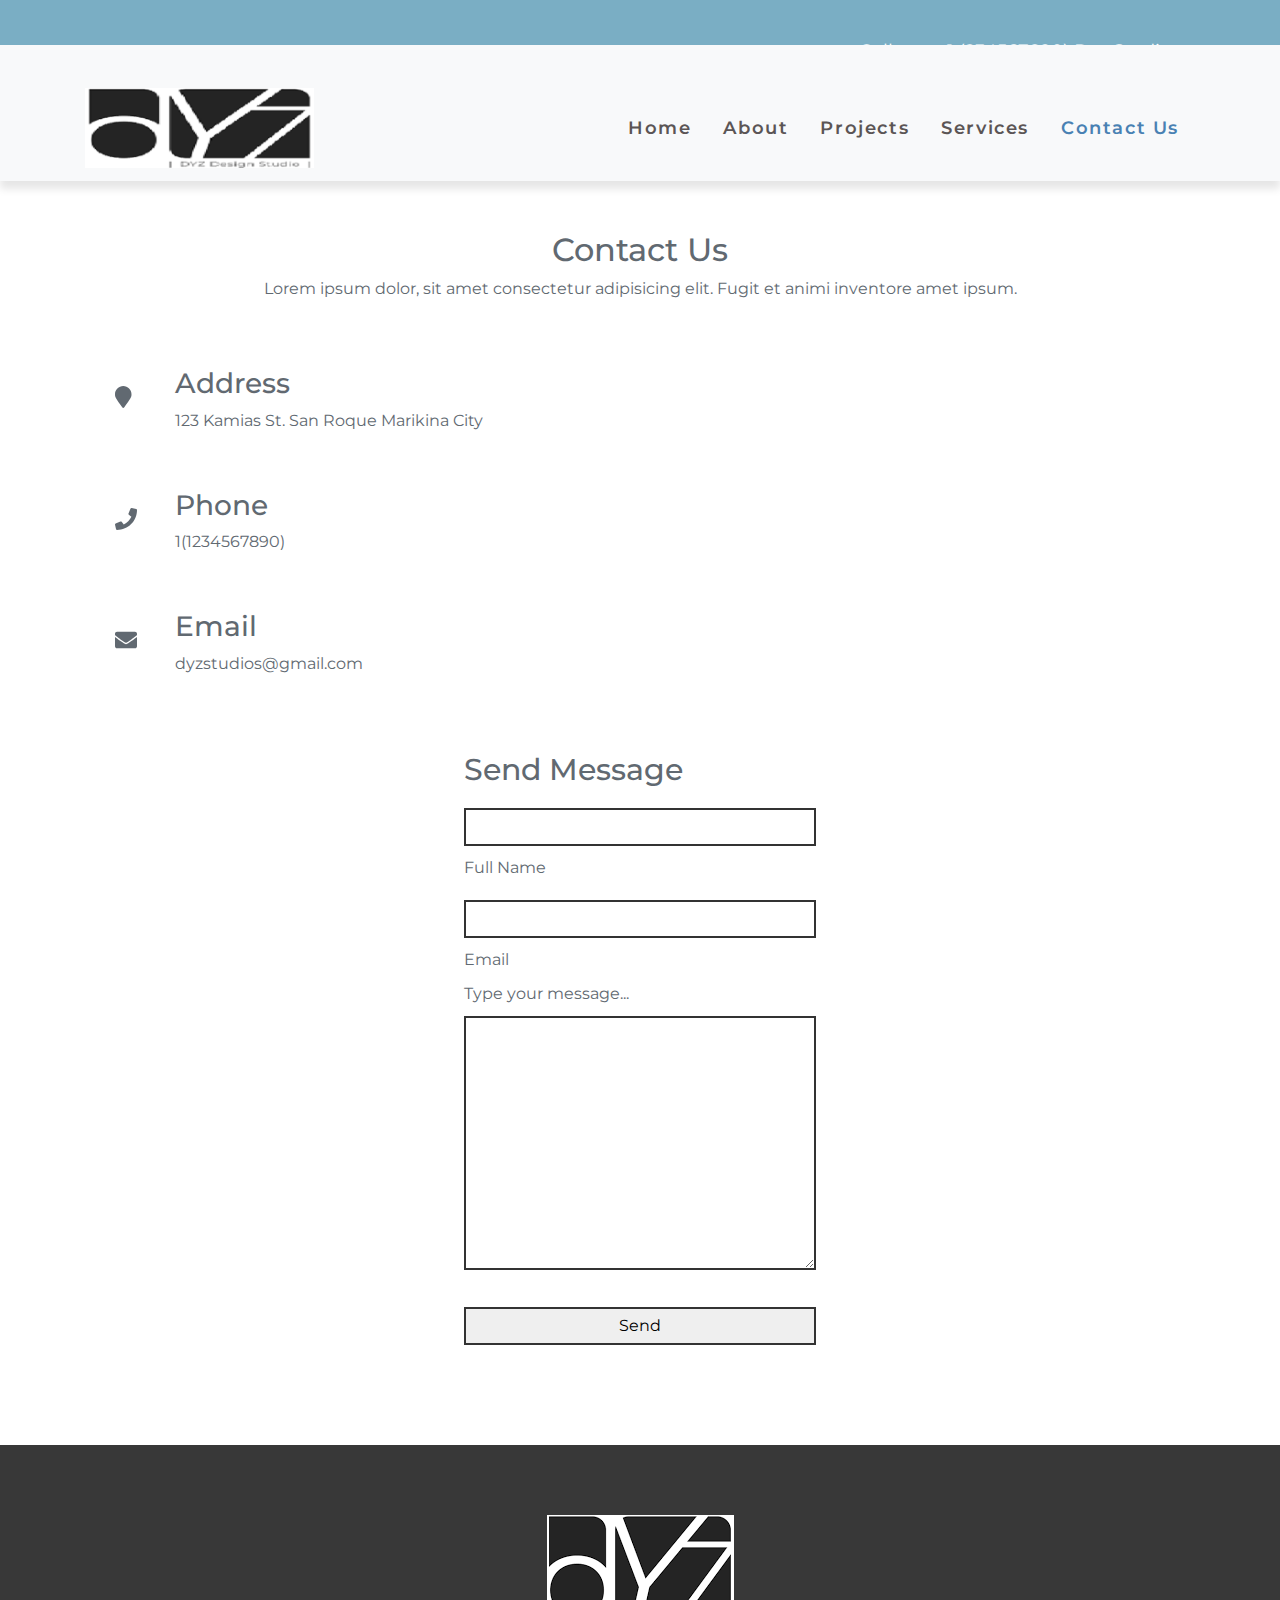
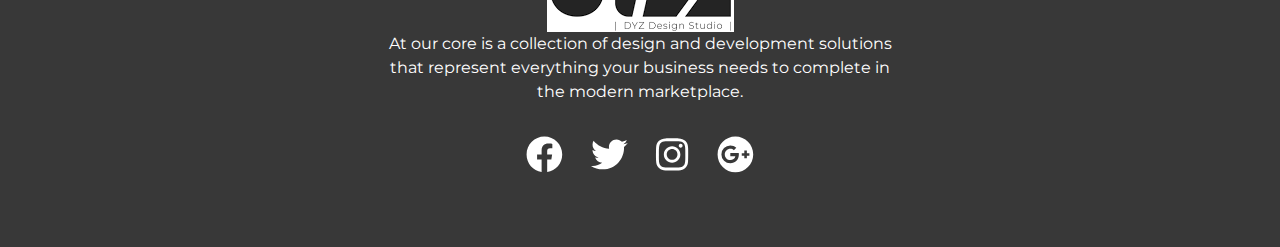
==== contact.html @ de344995 "initial commit gerald" ====
<!DOCTYPE html>
<html lang="en">
<head>
	<meta charset="UTF-8">
	<meta name="viewport" content="width=device-width, initial-scale=1.0, viewport-fit=cover">
   <meta http-equiv="X-UA-Compatible" content="ie=edge">
	<title>Dyz Studios | Landing Page </title>
	<link rel="shortcut icon" href="img/logo.png">
	
	<link rel="stylesheet" href="css/bootstrap.min.css">
	
	<link rel="stylesheet" href="css/style.css">
	
	<link href="https://fonts.googleapis.com/css?family=Montserrat:300,400,500,600,700&display=swap" rel="stylesheet">
</head>
<body>
	
	
	<div class="top-bar">
		<div class="container">
			<div class="col-12 text-right">
				<p><a href="tel:+1885555">Call us at 1 (234567890) Dyz Studios</a></p>
			</div>
		</div>
	</div>
	
    


    <!-- Navigation -->
	<nav class="navbar bg-light navbar-light navbar-expand-lg">
		<div class="container">
			
			<a href="index.html" class="navbar-brand"><img src="img/logo.png" 
				alt="logo" title="logo"></a>

			<button class="navbar-toggler" type="button" data-toggle="collapse" 
			data-target="#navbarResponsive">
				<span class="navbar-toggler-icon"></span>
			</button>
			<div class="collapse navbar-collapse" id="navbarResponsive">
				<ul class="navbar-nav ml-auto">
					<li class="nav-item"><a href="index.html" class="nav-link ">Home</a></li>
					<li class="nav-item"><a href="about.html" class="nav-link ">About</a></li>
					<li class="nav-item"><a href="projects.html" class="nav-link">Projects</a></li>
					<li class="nav-item"><a href="services.html" class="nav-link">Services</a></li>
					<li class="nav-item"><a href="contact.html" class="nav-link active">Contact Us</a></li>
				</ul>

			</div>
		</div>
	</nav>
    <!-- End Navigation -->

    <section class="contact">
		<div class="content">
			<h2>Contact Us</h2>
			<p>Lorem ipsum dolor, sit amet consectetur adipisicing elit. Fugit et animi inventore amet ipsum. 
			</p>
		</div>
		<div class="container">
			<div class="contactInfo">
				<div class="box">
					<div class="icon"> <i class="fa fa-map-marker" aria-hidden="true"></i></div>
						<div class="text">
							<h3>Address</h3>
							<p>123 Kamias St. San Roque Marikina City</p> 
						</div>
					</div>

					<div class="box">
						<div class="icon"><i class="fa fa-phone" aria-hidden="true"></i></div>
							<div class="text">
								<h3>Phone</h3>
								<p>1(1234567890)</p>
							</div>
						</div>	

					<div class="box">
							<div class="icon"><i class="fa fa-envelope" aria-hidden="true"></i>
							</div>
								<div class="text">
									<h3>Email</h3>
									<p>dyzstudios@gmail.com</p>
								</div>
							</div>		
				</div>
			</div>
			<div class="contactForm">
				<form>
					<h2>Send Message</h2>
					<div class="inputBox">
						<input type="text" name="" required="required">
						<span>Full Name</span>
					</div>

					<div class="inputBox">
						<input type="text" name="" required="required">
						<span>Email</span>
					</div>

					<div class="inputBox">
						<span>Type your message... </span>
						<textarea required="required" name="Type your message" id="" cols="30" rows="10"></textarea>
					</div>
					
					<div class="inputBox">
					<input type="Submit" name="" Value="Send">
				</div>
			</form>
			
			</div>
		</div>
	</section>

	<!-- Start Footer -->

    <footer>
		<div class="container">
				<div class="row text-light text-center py-4 justify-content-center">

				<div class="col sm-10 col-md-8 col-lg-6"><img src="img/icon.png" alt="">
				<p>At our core is a collection of design and development solutions that represent everything 
					your business needs to complete in the modern marketplace. </p>
				
				<ul class="social pt-3">
					<li><a href="" target="blank"><i class="fab fa-facebook"></i></a></li>
					<li><a href="" target="blank"><i class="fab fa-twitter"></i></a></li>
					<li><a href="" target="blank"><i class="fab fa-instagram"></i></a></li>
					<li><a href="" target="blank"><i class="fab fa-google-plus"></i></a></li>
				</ul>
				</div>
			</div>
		</div>
	</footer>

	<!-- End Footer -->

	<!-- Start Socket -->

	

	<!-- End Socket -->





	<!-- Script Source Files -->

	<!-- jQuery -->
	<script src="js/jquery-3.5.1.min.js"></script>
	<!-- Bootstrap 4.5 JS -->
	<script src="js/bootstrap.min.js"></script>
	<!-- Popper JS -->
	<script src="js/popper.min.js"></script>
	<!-- Font Awesome -->
	<script src="js/all.min.js"></script>

	<!-- End Script Source Files -->
</body>
</html>
---- css/style.css ----
/*-- Body Reset --*/
body {
  overflow-x: hidden;
  font-family: 'Montserrat', sans-serif;
  color: #616971;
}

/*============= TOP BAR HEADER =============*/
.top-bar {
  background: #7aaec4;
  height: 2.8rem;
  padding: .5rem 0;
}

.top-bar a {
  color: white;
  text-decoration: none;
  font-size: 1.1rem;
}


/*============= NAVIGATION =============*/
.navbar-brand img {
  height: 5rem;
}

.navbar {
  font-size: 1.15rem;
  font-weight: 600;
  letter-spacing: .1rem;
  box-shadow: 0 .5rem .5rem rgba(0, 0, 0, .1);
  z-index: 1;
}

.nav-item {
  padding: .5rem;
}

.nav-link {
  color: #5b5555!important;
}

.nav-link.active, .nav-link:hover {
  color: #4981b3!important;
}



/*============= CAROUSEL =============*/

#carousel {
  box-shadow: 0 1rem 1rem rgba(0, 0, 0, .1);
}

.carousel-inner {
  max-height: 50rem;
}

/*---Change Carousel Transition Speed --*/

.carousel-item-next,
.carousel-item-prev,
.carousel-item-active {
  transition: transform 1.2s east;
}

/*-- Carousel Content --*/
.carousel-caption {
  position: absolute;
  top: 54%;
  transform: translateY(-50%);
  text-transform: uppercase;
}

.bg-custom {
  background-color: rgba(0, 0, 0, .4);
  color: white;
  border-radius: 1rem;
}

.carousel-caption h1 {
  font-size: 3.8rem;
  text-shadow: .1rem 1rem .3rem rgba(0, 0, 0, .1);
}

.border-primary {
  border-top: .2rem solid #4989b3!important;
}

.carousel-caption h3 {
  font-size: 2.2rem;
  text-shadow: .1rem 1rem .2rem rgba(0, 0, 0, .1);
}

.btn-lg {
  border-radius: 0;
  text-transform: uppercase;
  font-size: 1rem;
  border-width: medium;
}

.btn-danger {
  background-color: #AC2615;
  border: .1rem solid #AC2615;
}

.btn-primary {
  background-color: #4981b3;
  border: .05rem solid #4989b3;
}

.btn-primary:hover, .btn-primary:focus {
  background-color: #68a0d2!important;
  border: .05rem solid #68a0d2!important;
}





/*===== FIXED BACKGROUND IMG =====*/

.fixed {
  background-image: url('../img/matrix.jpg');
  position: fixed;
}

.fixed-background {
  padding: 10rem 0;
}

.fixed-background {
  overflow: hidden; /*-- Correction for iOS --*/
}


/*-- Emoji Navbar --*/

.emoji {
  background-image: linear-gradient(to right, #4981b3, #ac2615);
  min-height: 0!important;
  padding: .4rem 0!important;
}

.emoji .svg-inline--fa {
  margin: 0 auto;
  color: white;
  font-size: 2rem;
}


/*============= FOOTER =============*/

footer {
  background-color: #383838;
  padding: 1rem 2rem 3rem;
}

.footer-img {
  height: 3.5rem;
  margin: 1.5rem auto;
}

footer p, footer a, .socket a {
  color:white;
  text-decoration: none;
}

ul.social {
  list-style-type: none;
  display: flex;
  max-width: 16rem;
  margin: 0 auto;
  padding: 0;
}

ul.social li {
  margin: 0 auto;

}

footer .svg-inline--fa {
  font-size: 2.3rem;
}

footer .svg-inline--fa:hover {
  color: #68a0d2;
}


/*============= SOCKET =============*/

.socket {
  background-color: #222222;
  border-top: .1rem solid #4981b3;
}


/*============= MEDIA QUERIES =============*/

/* Devices under 1199px (xl) */
@media (max-width: 1199.98px) {
  .carousel-caption h1 {
    font-size: 2.8rem;
  }
  
  .carousel-caption h3 {
    font-size: 1.8rem;
  }
}
/* Devices under 992px (lg) */
@media (max-width: 991.98px) {
  .carousel-caption h1 {
    font-size: 2.5rem;
  }
  
  .carousel-caption h3 {
    font-size: 1.5rem;
  }
  .btn-lg {
    font-size: .95rem;
  }
}


/*============ BOOTSTRAP BREAK POINTS:

Extra small (xs) devices (portrait phones, less than 576px)
No media query since this is the default in Bootstrap

Small (sm) devices (landscape phones, 576px and up)
@media (min-width: 576px) { ... }

Medium (md) devices (tablets, 768px and up)
@media (min-width: 768px) { ... }

Large (lg) devices (desktops, 992px and up)
@media (min-width: 992px) { ... }

Extra (xl) large devices (large desktops, 1200px and up)
@media (min-width: 1200px) { ... }

=============*/

/*-- Bootstrap Mobile Gutter Fix --*/
.row, .container-fluid {
  margin-left: 0px !important;
  margin-right: 0px !important;
}

/*-- Fixed Background Image --*/
.fixed-background {
  position: relative;
  width: 100%;
  z-index: 1000!important;
}
.fixed-wrap {
  clip: rect(0, auto, auto, 0);
  position: absolute;
  top: 0;
  left: 0;
  width: 100%;
  height: 100%;
  z-index: -999 !important;
}
.fixed {
  z-index: -999!important;
  display: block;
  top: 0;
  left: 0;
  width: 100%;
  height: 100%;
  background-size: cover;
  background-position: center center;
  -webkit-transform: translateZ(0);
  transform: translateZ(0);
  will-change: transform;
}

/*============= ABOUT PAGE =============*/

.contact {
  position: relative;
  min-height: 100vh;
  padding: 50px 100px;
  display: flex;
  justify-content: center;
  align-items: center;
  flex-direction: column;
}

.content {
  max-width: 800px;
  text-align: center;
}

content h2 {

  font-size: 36px;
  font-weight: 500;

}

.contact content p {

  font-weight: 300;

}

.container {
  width: 100%;
  display: flex;
  align-items: center;
  margin-top: 30px;

}

.contactInfo {

  width: 50%;
  display: flex;
  flex-direction: column;
}

.box {
  position: relative;
  padding: 20px 0;
  display: flex;
}

.icon {
  min-width: 60px;
  height: 60px;
  display: flex;
  align-items: center;
  border-radius: 50%;
  font-size: 22px;
}

.contactForm {
  width: 40%;
  padding: 40px;

}

.contactForm h2 {
  font-size: 30px;
  font-weight: 500;

}

.inputBox {
  position: relative;
  width: 100%;
  margin-top: 10px;

}

.inputBox input, .inputBox textarea  {
  width: 100%;
  padding: 5px 0;
  font-size: 16px;
  margin: 10px 0;
  border-bottom: 2px solid #333;
  border-top: 2px solid #333;
  border-right: 2px solid #333;
  border-left: 2px solid #333;
}
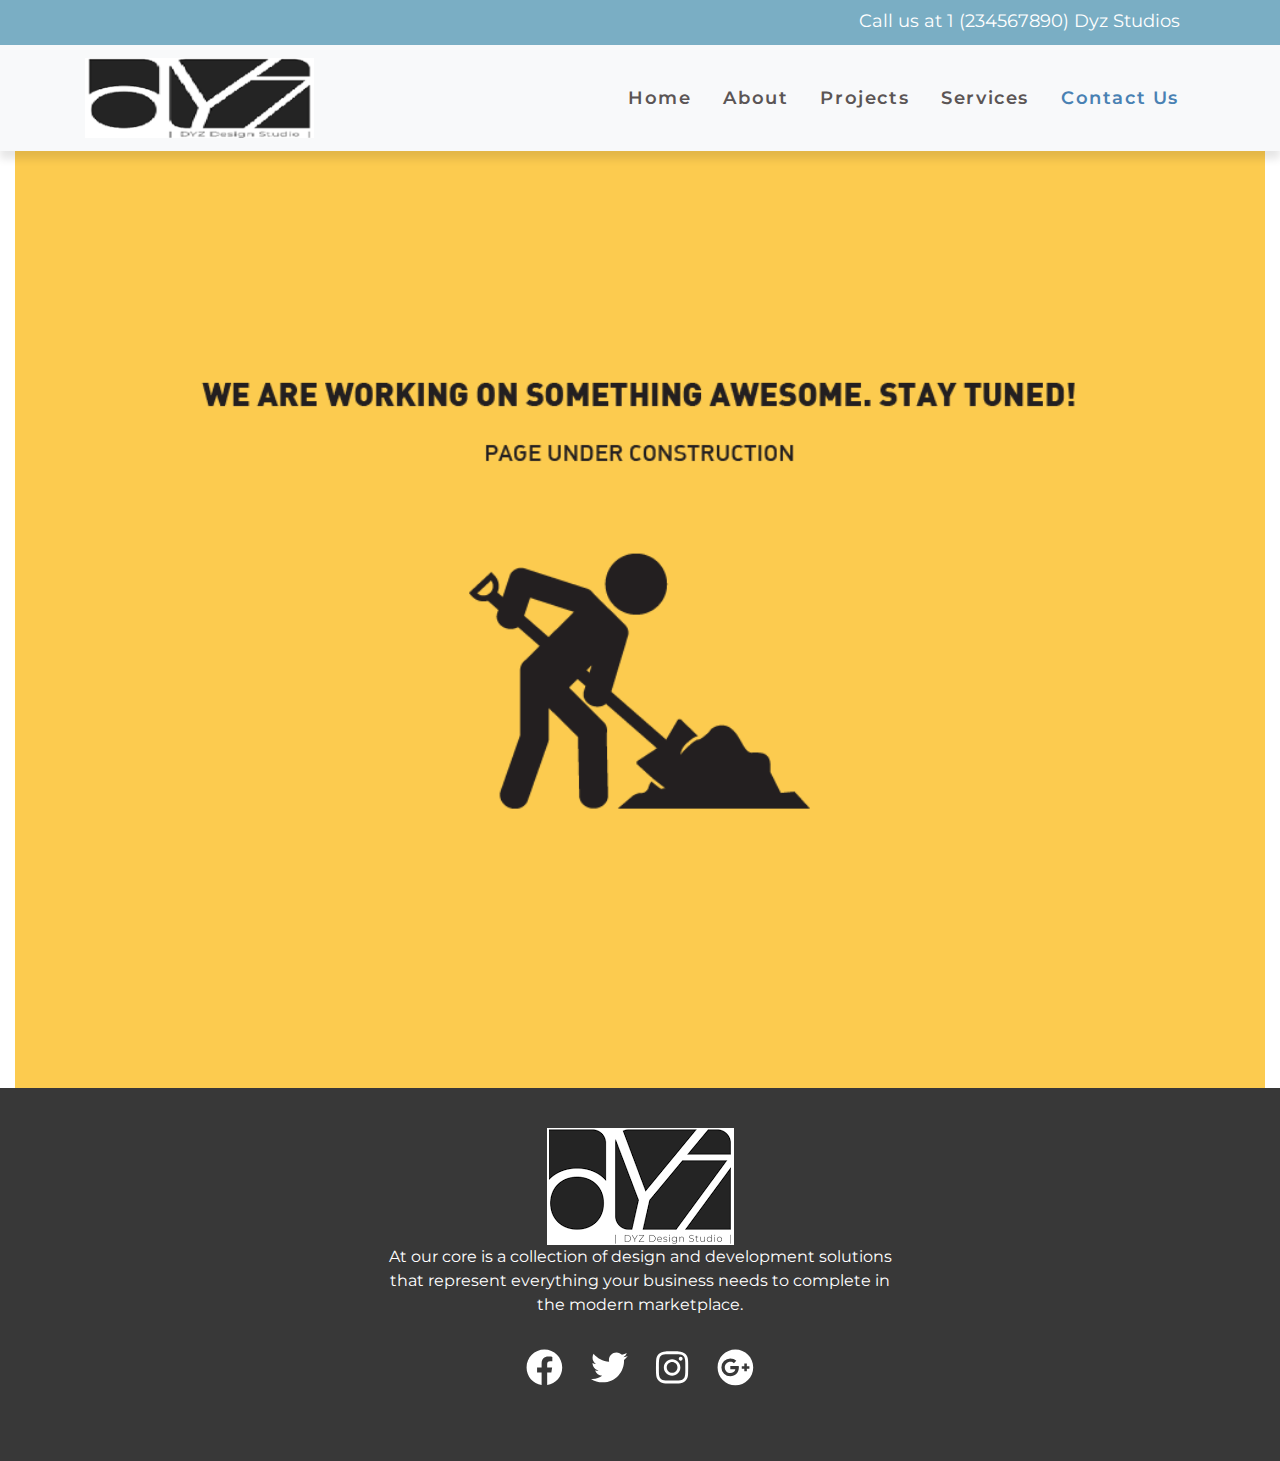
==== commit 5859c3b4: "original" ====
--- a/contact.html
+++ b/contact.html
@@ -52,66 +52,8 @@
 	</nav>
     <!-- End Navigation -->
 
-    <section class="contact">
-		<div class="content">
-			<h2>Contact Us</h2>
-			<p>Lorem ipsum dolor, sit amet consectetur adipisicing elit. Fugit et animi inventore amet ipsum. 
-			</p>
-		</div>
-		<div class="container">
-			<div class="contactInfo">
-				<div class="box">
-					<div class="icon"> <i class="fa fa-map-marker" aria-hidden="true"></i></div>
-						<div class="text">
-							<h3>Address</h3>
-							<p>123 Kamias St. San Roque Marikina City</p> 
-						</div>
-					</div>
+	<div class="col-lg"><img src="img/page.gif" alt="" class="w-100"></div>
 
-					<div class="box">
-						<div class="icon"><i class="fa fa-phone" aria-hidden="true"></i></div>
-							<div class="text">
-								<h3>Phone</h3>
-								<p>1(1234567890)</p>
-							</div>
-						</div>	
-
-					<div class="box">
-							<div class="icon"><i class="fa fa-envelope" aria-hidden="true"></i>
-							</div>
-								<div class="text">
-									<h3>Email</h3>
-									<p>dyzstudios@gmail.com</p>
-								</div>
-							</div>		
-				</div>
-			</div>
-			<div class="contactForm">
-				<form>
-					<h2>Send Message</h2>
-					<div class="inputBox">
-						<input type="text" name="" required="required">
-						<span>Full Name</span>
-					</div>
-
-					<div class="inputBox">
-						<input type="text" name="" required="required">
-						<span>Email</span>
-					</div>
-
-					<div class="inputBox">
-						<span>Type your message... </span>
-						<textarea required="required" name="Type your message" id="" cols="30" rows="10"></textarea>
-					</div>
-					
-					<div class="inputBox">
-					<input type="Submit" name="" Value="Send">
-				</div>
-			</form>
-			
-			</div>
-		</div>
-	</section>
 
 	<!-- Start Footer -->
 
--- a/css/style.css
+++ b/css/style.css
@@ -276,93 +276,3 @@
   transform: translateZ(0);
   will-change: transform;
 }
-
-/*============= ABOUT PAGE =============*/
-
-.contact {
-  position: relative;
-  min-height: 100vh;
-  padding: 50px 100px;
-  display: flex;
-  justify-content: center;
-  align-items: center;
-  flex-direction: column;
-}
-
-.content {
-  max-width: 800px;
-  text-align: center;
-}
-
-content h2 {
-
-  font-size: 36px;
-  font-weight: 500;
-
-}
-
-.contact content p {
-
-  font-weight: 300;
-
-}
-
-.container {
-  width: 100%;
-  display: flex;
-  align-items: center;
-  margin-top: 30px;
-
-}
-
-.contactInfo {
-
-  width: 50%;
-  display: flex;
-  flex-direction: column;
-}
-
-.box {
-  position: relative;
-  padding: 20px 0;
-  display: flex;
-}
-
-.icon {
-  min-width: 60px;
-  height: 60px;
-  display: flex;
-  align-items: center;
-  border-radius: 50%;
-  font-size: 22px;
-}
-
-.contactForm {
-  width: 40%;
-  padding: 40px;
-
-}
-
-.contactForm h2 {
-  font-size: 30px;
-  font-weight: 500;
-
-}
-
-.inputBox {
-  position: relative;
-  width: 100%;
-  margin-top: 10px;
-
-}
-
-.inputBox input, .inputBox textarea  {
-  width: 100%;
-  padding: 5px 0;
-  font-size: 16px;
-  margin: 10px 0;
-  border-bottom: 2px solid #333;
-  border-top: 2px solid #333;
-  border-right: 2px solid #333;
-  border-left: 2px solid #333;
-}